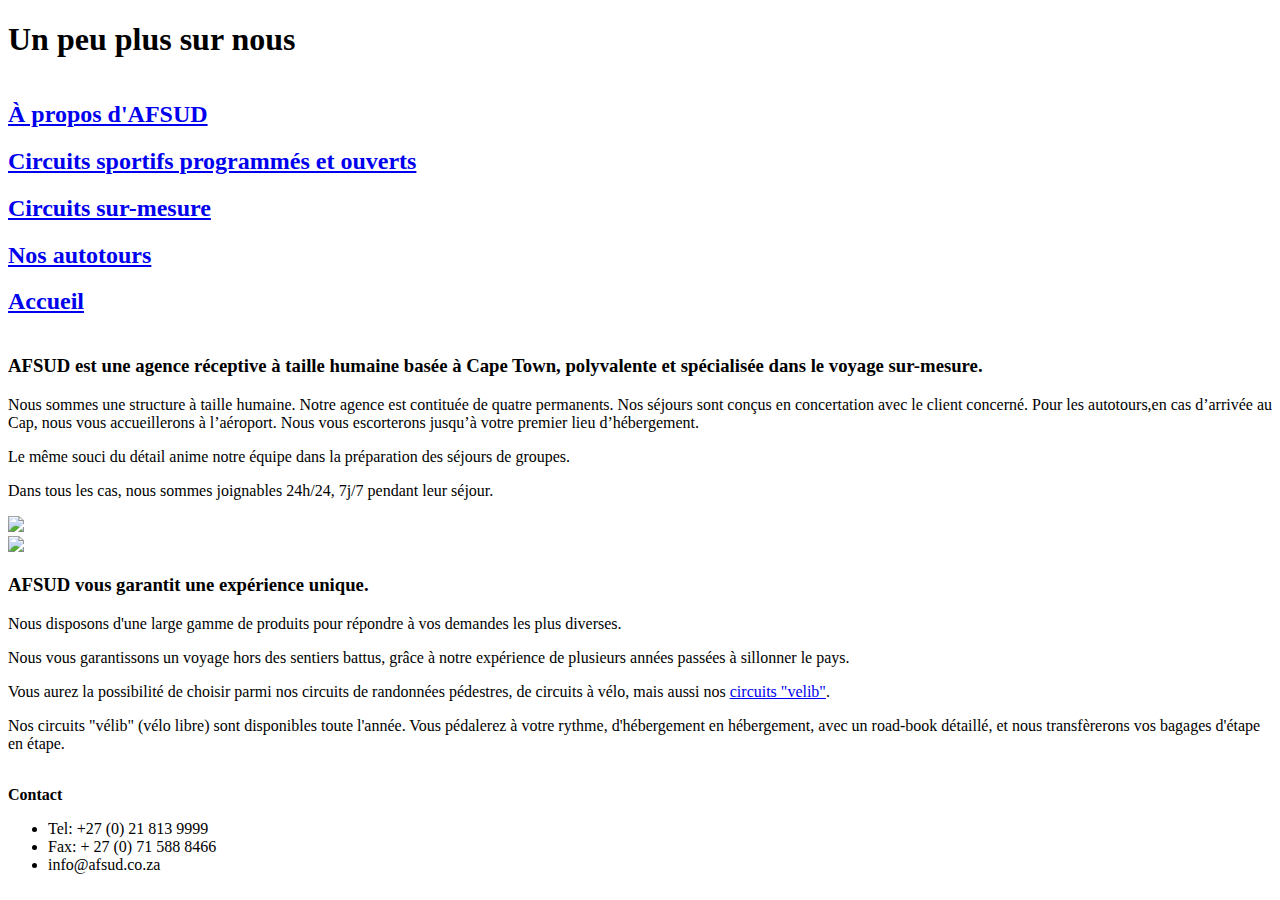
==== a-propos/index.html @ 83f323f1 "Rename à-propos/index.html to a-propos/index.html" ====
<!DOCTYPE html>

<html>
<head>
  <title>  À propos d'AFSUD </title>
 

  <link rel="stylesheet" href="style.css">
  <meta name="viewport" content="width=device-width, initial-scale=1">
  <meta http-equiv="Content-Type" content="text/html" charset="utf-8">
  <meta name="description" content="Nous sommes spécialisés dans les circuits, touristiques et sportifs, sur-mesure en Afrique du Sud, en Namibie, au Zimbabwe, etc. Depuis peu, nous n'acceptons que des personnes recommandées par d'anciens clients.">
</head> 

<body>

	<div id="bartitre">
						<div>
						
							<h1> 

							Un peu plus sur nous
							</h1>

						</div>	
				<hr size=1px align=center width=98% color= white>
				 <div id="rub">

							
							<div class="rubriques" id="aprop">
												<a href="index.html" > <H2> À propos d'AFSUD </H2></a>
							</div>

							<div class="rubriques">
												<a href="../circuits-programmes/index.html" > <h2> Circuits sportifs programmés et ouverts</h2></a>
							</div>

							<div class="rubriques">
												<a href="../circuits-sur-mesure/index.html" > 
													<h2> Circuits sur-mesure </h2></a>
							</div>

							<div class="rubriques">
												<a href="../autotours/index.html" > <h2> Nos autotours</h2></a>
							</div>


							<div class="rubriques" >
												<a href="../index.html" > <h2> Accueil</h2></a>
							</div>
	        	</div>					
<hr size=1px align=center width=98% color= white id="ligne">


				 <div class="barmilieu">

						    		
					<div class="texte">
						<h3> AFSUD est une agence réceptive à taille humaine basée à Cape Town,  polyvalente et  spécialisée dans le voyage sur-mesure.</h3>
						<p>Nous sommes une structure à taille humaine. Notre agence est contituée de quatre permanents.

							Nos séjours sont conçus en concertation avec le client concerné. Pour les autotours,en cas d’arrivée au Cap, nous vous accueillerons à l’aéroport. Nous vous escorterons jusqu’à votre premier lieu d’hébergement.</p>

							<p>Le même souci du détail anime notre équipe dans la préparation des séjours de groupes.</p>

							<p>Dans tous les cas, nous sommes joignables 24h/24, 7j/7 pendant leur séjour. </p>

					 </div>
				<img src="lion.jpg">

				 </div>
				 <div class="barmilieu">
				 	<img src="Kudu.jpg">
				 	<div class="texte">
						<h3> AFSUD vous garantit une expérience unique.</h3>
						<p>Nous disposons d'une large gamme de produits pour répondre à vos demandes les plus diverses.</p>

							<p>Nous vous garantissons un voyage hors des sentiers battus, grâce à notre expérience de plusieurs années passées à sillonner le pays.</p>

							<p>Vous aurez la possibilité de choisir parmi nos circuits de randonnées pédestres, de circuits à vélo, mais aussi nos <a href="https://b72a969c-d627-435a-9503-694c2af111a2.filesusr.com/ugd/943750_17e024f28b8d400d93957220697243e9.pdf"><u> circuits "velib"</u></a>. </p>
							<p> Nos circuits "vélib" (vélo libre) sont disponibles toute l'année. Vous pédalerez à votre rythme, d'hébergement en hébergement, avec un road-book détaillé, et nous transfèrerons vos bagages d'étape en étape. </p>

					 </div>
				 </div>

<hr size=1px align=center width=90% color= white>	
		<div id="contact">
			 	<p> <strong>Contact </strong></p>
			 	<ul>
				<li> Tel:  +27 (0) 21 813 9999 </li>

				<li> Fax:  + 27 (0) 71 588 8466 </li>

				<li> info@afsud.co.za </li>
				</ul>
 		</div>	




<script type="text/javascript">function add_chatinline(){var hccid=48892645;var nt=document.createElement("script");nt.async=true;nt.src="https://mylivechat.com/chatinline.aspx?hccid="+hccid;var ct=document.getElementsByTagName("script")[0];ct.parentNode.insertBefore(nt,ct);}
add_chatinline(); </script>



</body>
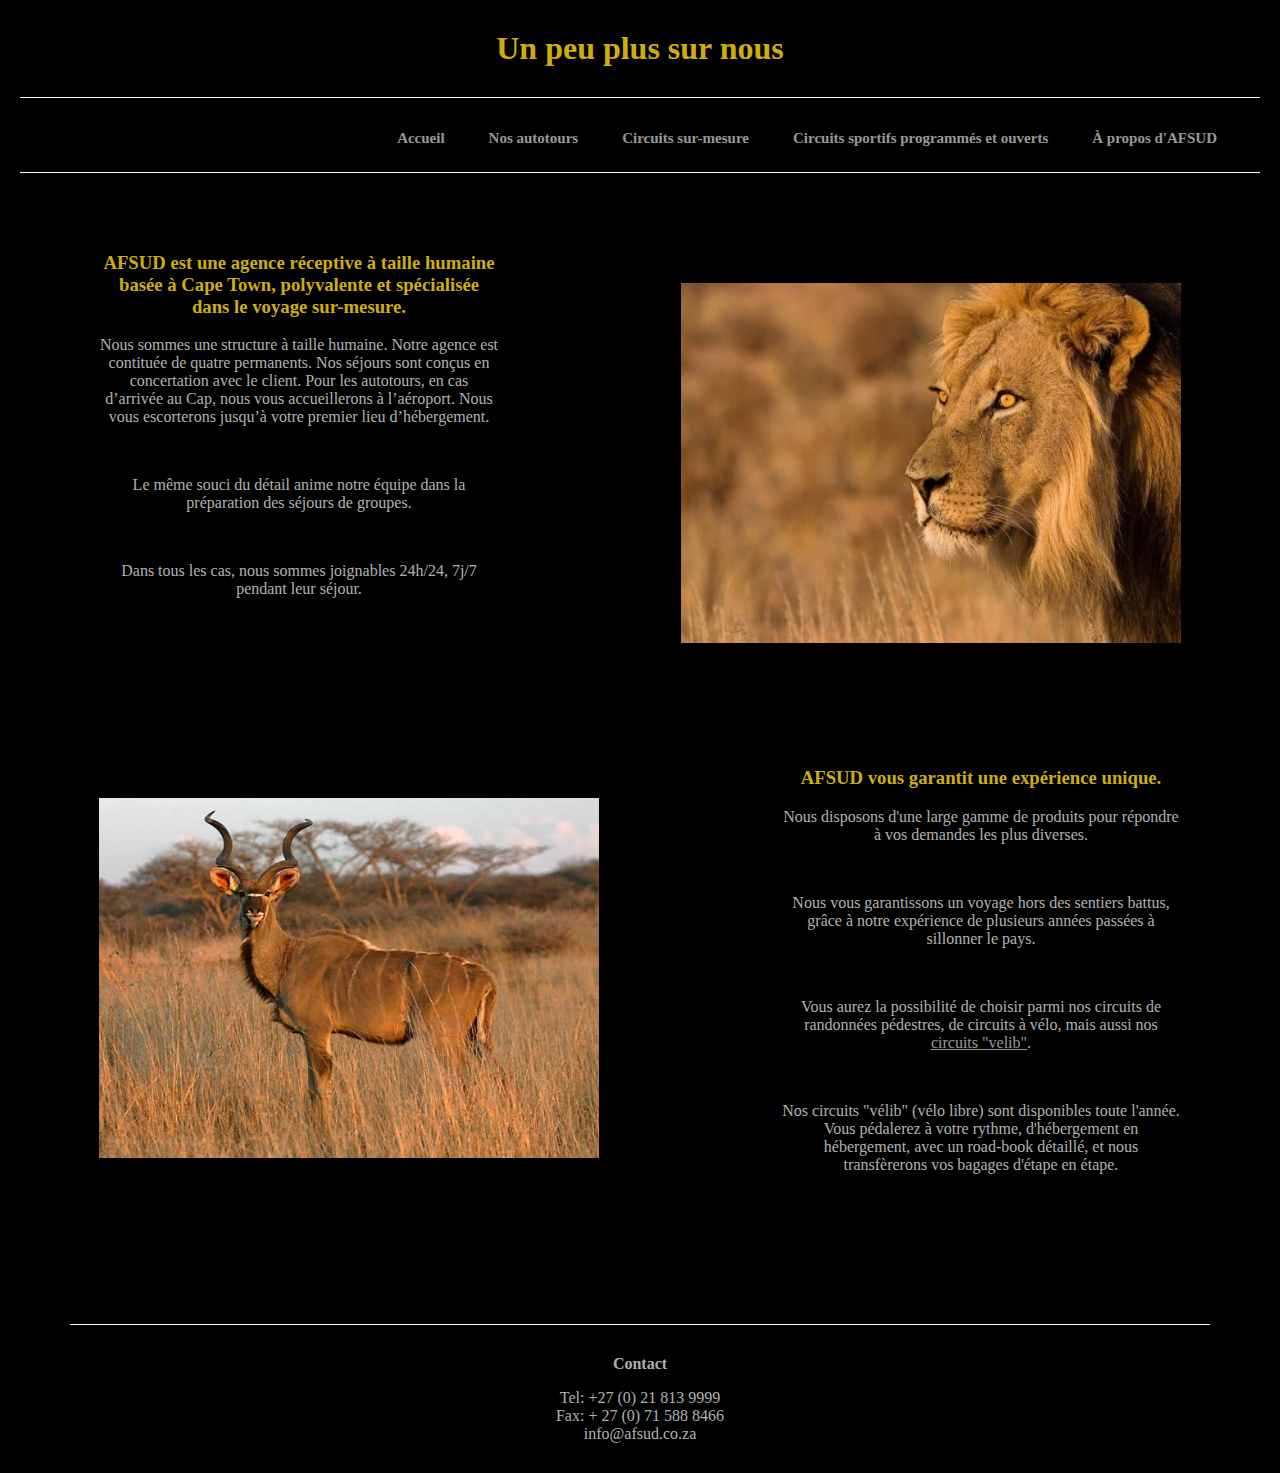
==== commit 53146dc6: "Update index.html" ====
--- a/a-propos/index.html
+++ b/a-propos/index.html
@@ -58,7 +58,7 @@
 						<h3> AFSUD est une agence réceptive à taille humaine basée à Cape Town,  polyvalente et  spécialisée dans le voyage sur-mesure.</h3>
 						<p>Nous sommes une structure à taille humaine. Notre agence est contituée de quatre permanents.
 
-							Nos séjours sont conçus en concertation avec le client concerné. Pour les autotours,en cas d’arrivée au Cap, nous vous accueillerons à l’aéroport. Nous vous escorterons jusqu’à votre premier lieu d’hébergement.</p>
+							Nos séjours sont conçus en concertation avec le client. Pour les autotours, en cas d’arrivée au Cap, nous vous accueillerons à l’aéroport. Nous vous escorterons jusqu’à votre premier lieu d’hébergement.</p>
 
 							<p>Le même souci du détail anime notre équipe dans la préparation des séjours de groupes.</p>
 
--- a/a-propos/style.css
+++ b/a-propos/style.css
@@ -0,0 +1,60 @@
+body {background-color: black;
+	 color: rgb(207, 174, 10);
+	 text-align: center}
+
+h1 {margin-bottom: 30px;
+	margin-top: 30px;
+	font-family: Adequate}
+#rub {display: flex;
+		  flex-wrap: wrap;
+			flex-direction: row-reverse;
+			padding-top: 0px
+			}
+
+#ligne {margin-top: 30px;}
+
+#aprop {margin-right: 35px}
+
+a:hover {
+	color:grey; }
+
+a {text-decoration: none;
+	color: rgb(255,255,255, 0.6)}
+
+.rubriques { padding: 10px ;
+			 padding-right: 20px;
+			 padding-left: 20px;
+			 margin: 2px;
+			 height: 12px;
+			 font-family: Medio;
+			 font-size: 10px}
+
+h3 {font-family: Adequate}
+
+.texte p {color:rgb(255,255,255,0.7);
+			font-family: Medio;
+			margin-bottom: 50px}
+
+.texte {width:400px;}
+
+img{width:500px;
+	height:360px;
+	padding-top: 50px}
+
+
+.barmilieu {display: flex;
+			justify-content:space-around;
+			flex-wrap: wrap;
+			margin-top: 60px;
+			margin-bottom: 100px}
+
+ul {list-style-type: none;
+	margin-left: -40px}
+
+#contact {font-family: Medio;
+		 text-align: center;
+		 margin-top: 30px;
+		 margin-bottom: 30px;
+		color:rgb(255,255,255,0.7);}
+
+
